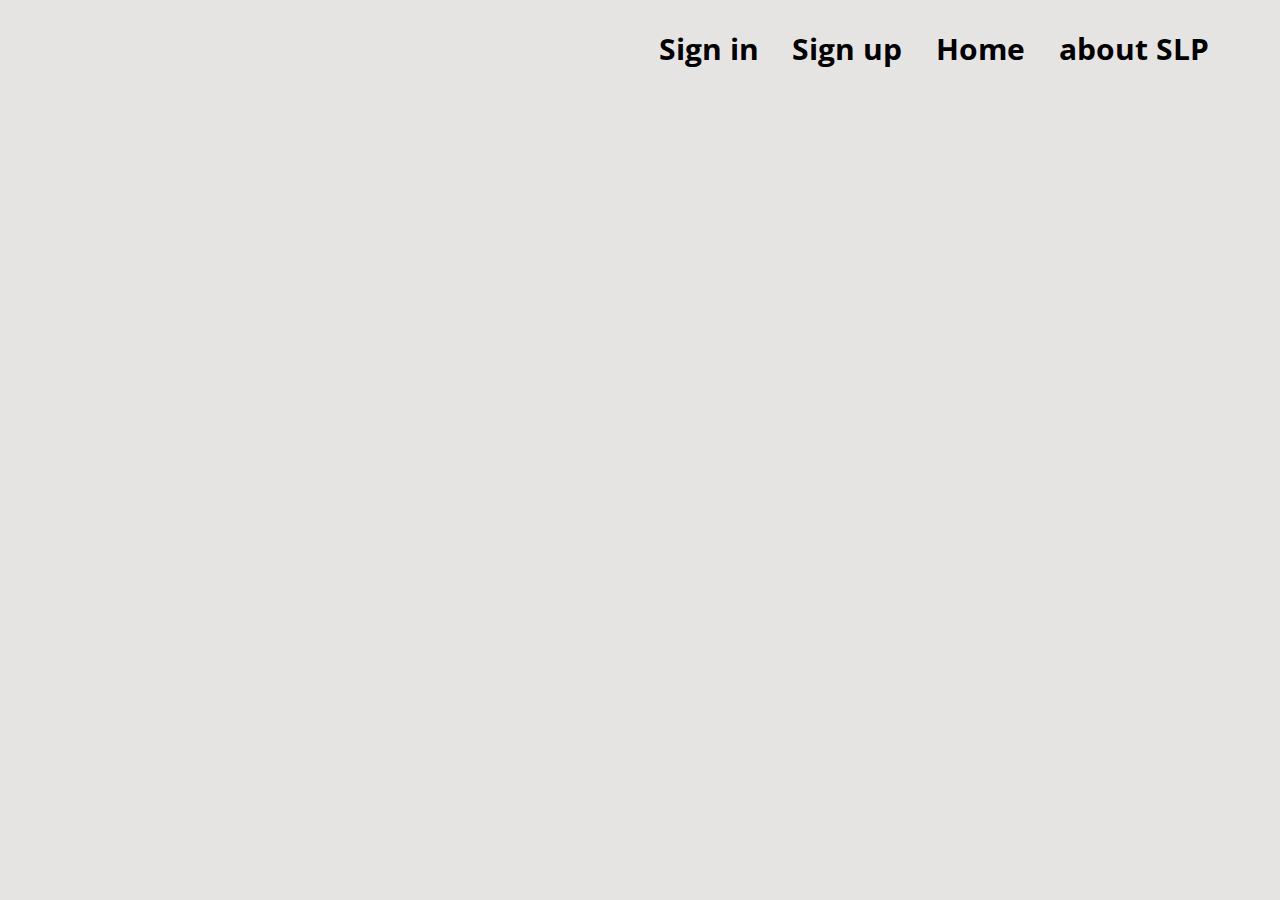
==== addReq.html @ 9c24cbd7 "2:30" ====
<!DOCTYPE html>
<html>
<head>
    <meta charset='utf-8'>
    <meta http-equiv='X-UA-Compatible' content='IE=edge'>
    <title>Post your Requirement</title>
    <meta name='viewport' content='width=device-width, initial-scale=1'>
    <link rel='stylesheet' type='text/css' media='screen' href='main.css'>
    <link rel="preconnect" href="https://fonts.googleapis.com">
    <link rel="preconnect" href="https://fonts.gstatic.com" crossorigin>
    <link href="https://fonts.googleapis.com/css2?family=Open+Sans:wght@300&display=swap" rel="stylesheet">
    <script src='main.js'></script>
</head>
<body>
    <div id="head">
        <div id="navbar">
            <a href="signin.html"><h4>Sign in</h4></a>
            <a href="signup.html"><h4>Sign up</h4></a>
            <a href="index.html"><h4>Home</h4></a>
            <a href="about.html"><h4>about SLP</h4></a>
        </div>
    </div>
</body>
</html>
---- main.css ----
body {
  font-family: "Open Sans", sans-serif;
  color: rgb(0, 0, 0);
  background-color: rgb(230, 227, 227);
  display: flex;
  flex-direction: column;
  background-image: url("img/pattern.jpg");
  background-blend-mode: overlay;
  background-size: cover;
}

a {
  text-decoration: none;
  color: black;
}

h1 {
  font-size: 60px;
  margin: 0;
  padding: 0;
}

h2 {
  font-size: 50px;
  margin: 0;
  padding: 0;
}

h3 {
  font-size: 40px;
  margin: 0;
  padding: 0;
}

h4 {
  font-size: 30px;
  margin: 0;
  padding: 0;
}

#head {
  height: 80px;
  width: 95%;
  display: flex;
  flex-direction: column;
  justify-content: center;
  align-items: flex-end;
}

#navbar {
  width: 550px;
  height: auto;
  display: flex;
  flex-direction: row;
  justify-content: space-between;
}

#home {
  height: auto;
  width: 100%;
  display: flex;
  flex-direction: column;
}

#main {
  height: 700px;
  width: 100%;
  display: flex;
  flex-direction: column;
  justify-content: center;
  align-items: center;
}

#mainheading {
  font-size: 60px;
  font-weight: bold;
}

#mainintro {
  font-size: larger;
  font-weight: bolder;
}

#mainbutton {
  height: 100px;
  width: 600px;
  margin-top: 100px;
  display: flex;
  flex-direction: row;
  justify-content: space-around;
}

.button {
  height: 40px;
  width: 200px;
  background-image: linear-gradient(
    90deg,
    rgb(204, 175, 228),
    rgb(171 229 234)
  );
  outline: 3px solid black;
  outline-offset: 5px;
  border-radius: 30px;
  text-align: center;
  padding-top: 15px;
  font-weight: bold;
}

.button:hover {
  outline-offset: 10px;
  color: brown;
}

#student {
  height: 400px;
  width: 80%;
  display: grid;
  grid-template-columns: repeat(10, 1fr);
  align-self: center;
  background: rgb(195, 207, 219);
  overflow: hidden;
  margin: 50px;
}

#studentarea,
#studentpic {
  grid-row: 1/2;
  align-self: center;
}

#studentarea {
  padding: 30px;
  background-color: antiquewhite;
  grid-column: 4/10;
}

#studentpic {
  width: 400px;
  height: 400px;
  grid-column: 1/5;
}

#teacher {
  height: 400px;
  width: 80%;
  display: grid;
  background-color: rgb(204, 175, 228);
  grid-template-columns: repeat(10, 1fr);
  margin: 50px;
  align-self: center;
}

#teacherarea,
#teacherpic {
  grid-row: 1/2;
  align-self: center;
}

#teacherarea {
  padding: 30px;
  background-color: antiquewhite;
  grid-column: 2/7;
}

#teacherpic {
  width: 400px;
  height: 400px;
  grid-column: 6/11;
}

#footer {
  width: 98%;
  height: 20px;
  background-color: rgb(180, 153, 120);
  text-align: center;
  padding: 10px;
  align-self: center;
  margin-top: 100px;
}

.formtitle {
  text-align: center;
}

.formarea {
  width: 100%;
  height: 500px;
  display: grid;
  grid-template-columns: repeat(10, 1fr);
}

.formpic,
.forms {
  grid-row: 1/2;
  align-self: center;
}

.formpic {
  width: 600px;
  height: 600px;
  grid-column: 2/5;
}

.forms {
  width: 800px;
  height: 400px;
  background: rgb(168, 168, 168);
  grid-column: 4/10;
  border-radius: 10px;
  display: flex;
  flex-direction: column;
  justify-content: center;
}

#noAccount {
  text-align: center;
  margin: 10px;
  font-size: 30px;
}

.highlight {
  color: red;
  font-size: 40px;
  text-decoration: underline;
}

#Requirement {
  align-content: center;
  margin: 100px;
  text-align: center;
}

#locsearch {
  display: flex;
  flex-direction: row;
  justify-content: center;
  margin: 30px;
}

#searcharea {
  width: 300px;
  height: 40px;
  background: rgb(187, 187, 187);
  color: black;
  border-radius: 10px;
  margin-right: 100px;
  font-size: 20px;
  text-align: center;
}
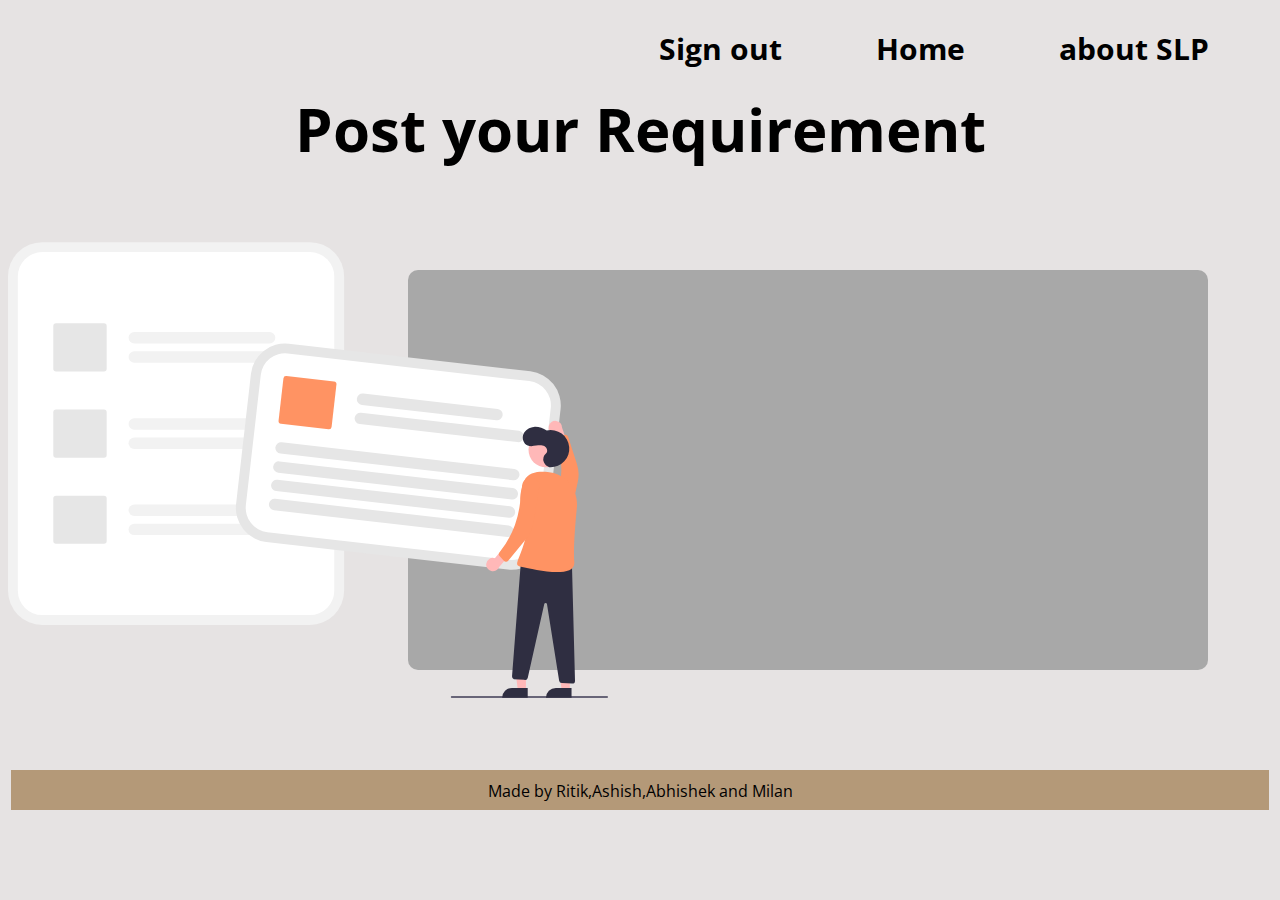
==== commit c4a853de: "8:43" ====
--- a/addReq.html
+++ b/addReq.html
@@ -14,11 +14,18 @@
 <body>
     <div id="head">
         <div id="navbar">
-            <a href="signin.html"><h4>Sign in</h4></a>
-            <a href="signup.html"><h4>Sign up</h4></a>
+            <a href="signin.html"><h4>Sign out</h4></a>
             <a href="index.html"><h4>Home</h4></a>
             <a href="about.html"><h4>about SLP</h4></a>
         </div>
     </div>
+    <div class="formtitle"><h1>Post your Requirement</h1></div>
+    <div class="formarea">
+        <form action="/reqposting" method="post" class="forms">
+            
+        </form>
+        <img src="img/posting.svg" alt="" class="formpic">
+    </div>
+    <div id="footer">Made by Ritik,Ashish,Abhishek and Milan</div>
 </body>
 </html>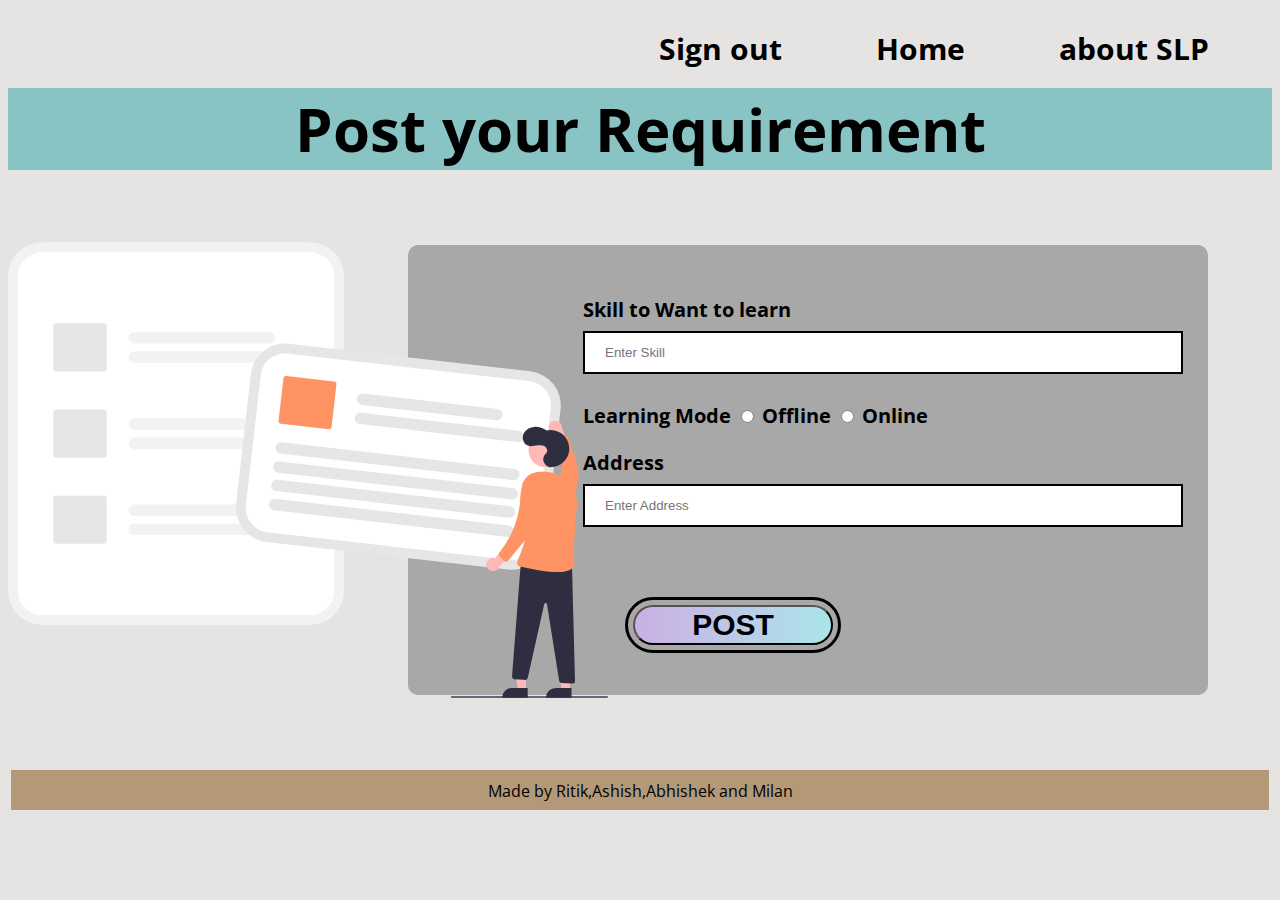
==== commit f2c7dfa4: "11:29" ====
--- a/addReq.html
+++ b/addReq.html
@@ -22,7 +22,29 @@
     <div class="formtitle"><h1>Post your Requirement</h1></div>
     <div class="formarea">
         <form action="/reqposting" method="post" class="forms">
-            
+            <div class="addReqcontainer">
+                <p>
+                    <label>Skill to Want to learn </label>   
+                    <input type="text" placeholder="Enter Skill" name="Skill" required>
+                </p>
+                <p>
+                    <label>Learning Mode</label>     
+                    <span>
+                        <input type="radio" id="offline" name="Mode" value="Offline">
+                        <label for="asateacher">Offline</label>
+                    </span>
+                    <span>
+                        <input type="radio" id="online" name="Mode" value="Online">
+                    <label for="asastudent">Online</label> <br>
+                    </span>
+                </p>
+                <p>
+                    <label>Address</label>
+                    <input type="Text" placeholder="Enter Address" name="Address" required>
+                </p>
+                 
+                <button type="submit" class="button" style="margin: 50px ;"><h4>POST</h4></button>
+            </div>
         </form>
         <img src="img/posting.svg" alt="" class="formpic">
     </div>
--- a/main.css
+++ b/main.css
@@ -102,7 +102,6 @@
   outline-offset: 5px;
   border-radius: 30px;
   text-align: center;
-  padding-top: 15px;
   font-weight: bold;
 }
 
@@ -132,6 +131,11 @@
   padding: 30px;
   background-color: antiquewhite;
   grid-column: 4/10;
+}
+
+#studentarea:hover {
+  width: 700px;
+  height: 100px;
 }
 
 #studentpic {
@@ -161,6 +165,10 @@
   background-color: antiquewhite;
   grid-column: 2/7;
 }
+#teacherarea:hover {
+  width: 600px;
+  height: 100px;
+}
 
 #teacherpic {
   width: 400px;
@@ -180,6 +188,7 @@
 
 .formtitle {
   text-align: center;
+  background-color: rgb(137, 196, 196);
 }
 
 .formarea {
@@ -203,7 +212,7 @@
 
 .forms {
   width: 800px;
-  height: 400px;
+  height: 450px;
   background: rgb(168, 168, 168);
   grid-column: 4/10;
   border-radius: 10px;
@@ -247,3 +256,78 @@
   font-size: 20px;
   text-align: center;
 }
+
+.basicinfo {
+  width: 100%;
+  height: 300px;
+  background: rgb(73, 140, 194);
+  display: flex;
+  flex-direction: row;
+}
+
+.profilepic {
+  width: 300px;
+  height: 300px;
+  border-radius: 50%;
+  background-color: rgb(171, 192, 185);
+  position: relative;
+  top: 80px;
+  left: 50px;
+  margin-right: 300px;
+}
+
+.profileinfo {
+  display: flex;
+  flex-direction: column;
+  justify-content: center;
+}
+
+input[type="text"],
+input[type="password"],
+input[type="email"] {
+  width: 100%;
+  margin: 8px 0;
+  padding: 12px 20px;
+  display: inline-block;
+  border: 2px solid black;
+  box-sizing: border-box;
+}
+
+.signupcontainer {
+  width: 600px;
+  height: 300px;
+  padding: 25px;
+  margin: 30px 0 100px 150px;
+  font-size: 20px;
+  font-weight: bold;
+}
+
+.logincontainer {
+  width: 600px;
+  height: 500px;
+  padding: 25px;
+  margin: 30px 0 0 150px;
+  font-size: 20px;
+  font-weight: bold;
+}
+
+.usertype {
+  margin-bottom: 20px;
+  margin-left: 100px;
+  width: 300px;
+  display: flex;
+  flex-direction: row;
+  justify-content: space-around;
+  background-color: aquamarine;
+  border: 2px solid black;
+  border-radius: 5px;
+}
+
+.addReqcontainer {
+  width: 600px;
+  height: 500px;
+  padding: 25px;
+  margin: 30px 0 0 150px;
+  font-size: 20px;
+  font-weight: bold;
+}
